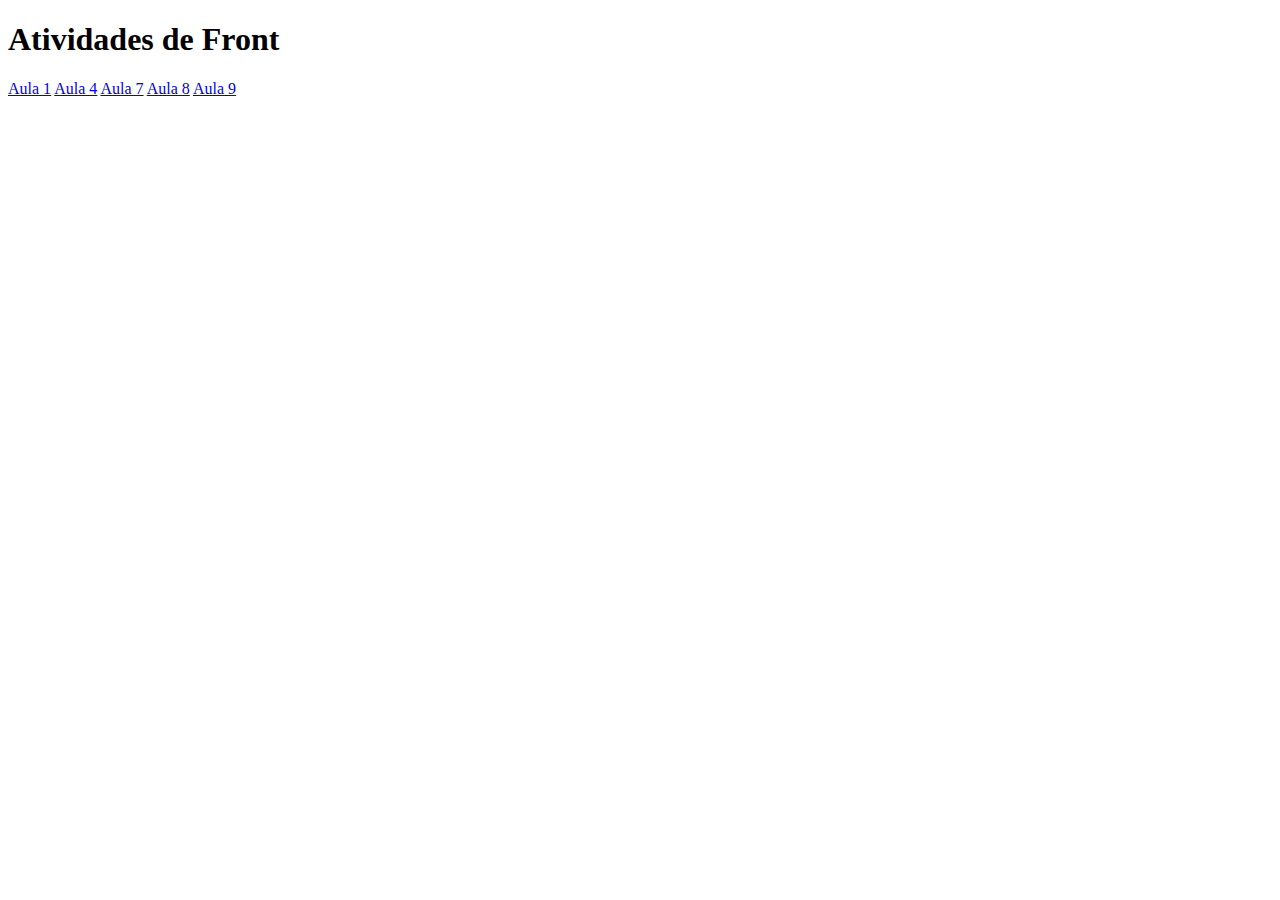
==== Index.html @ 3b8a6345 "Adicionando Pastas das aulas" ====
<!DOCTYPE html>
<html lang="en">
<head>
    <meta charset="UTF-8">
    <meta http-equiv="X-UA-Compatible" content="IE=edge">
    <meta name="viewport" content="width=device-width, initial-scale=1.0">
    <title>Document</title>
</head>
<body>

    <h1>Atividades de Front</h1>

    
    <a href="../CTD Front/Aula 1/index.html">Aula 1</a>
    
    <a href="../CTD Front/aula 4/index.html">Aula 4</a>

    <a href="../CTD Front/aula 7/index.html">Aula 7</a>

    <a href="../CTD Front/Aula 8/index.html">Aula 8</a>

    <a href="../CTD Front/Aula 9/index.html">Aula 9</a>



</body>
</html>
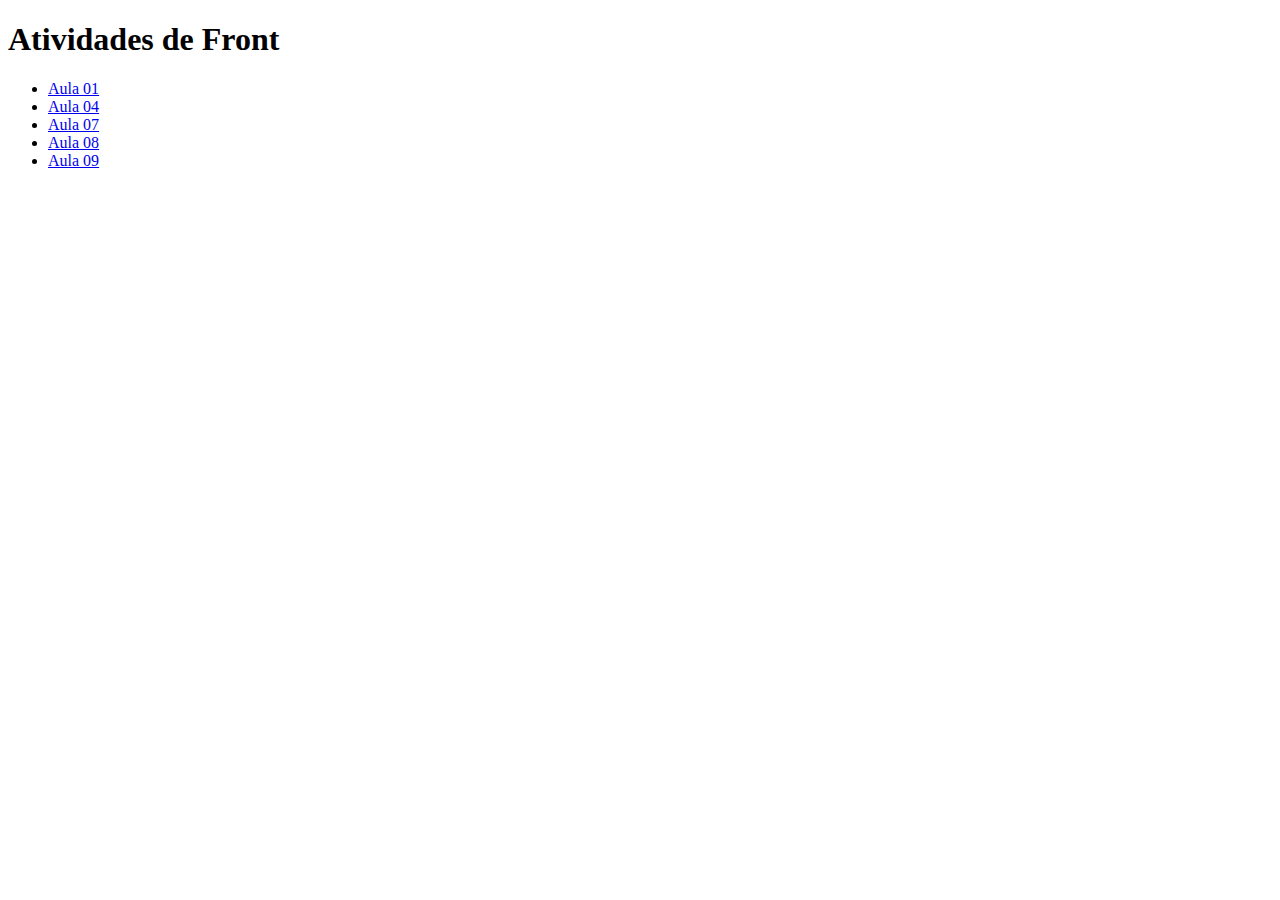
==== commit 1aab0fd3: "Atualizando HTML" ====
--- a/Index.html
+++ b/Index.html
@@ -4,24 +4,20 @@
     <meta charset="UTF-8">
     <meta http-equiv="X-UA-Compatible" content="IE=edge">
     <meta name="viewport" content="width=device-width, initial-scale=1.0">
-    <title>Document</title>
+    <title>Atividades</title>
 </head>
 <body>
 
     <h1>Atividades de Front</h1>
 
+    <ul>
+        <li><a href="./Aula 1/index.html">Aula 01</a></li>
+        <li><a href="./aula 4/index.html">Aula 04</a></li>
+        <li><a href="./aula 7/index.html">Aula 07</a></li>
+        <li><a href="./Aula 8/index.html">Aula 08</a></li>
+        <li><a href="./Aula 9/index.html">Aula 09</a></li>
+    </ul>
     
-    <a href="../CTD Front/Aula 1/index.html">Aula 1</a>
-    
-    <a href="../CTD Front/aula 4/index.html">Aula 4</a>
-
-    <a href="../CTD Front/aula 7/index.html">Aula 7</a>
-
-    <a href="../CTD Front/Aula 8/index.html">Aula 8</a>
-
-    <a href="../CTD Front/Aula 9/index.html">Aula 9</a>
-
-
 
 </body>
 </html>